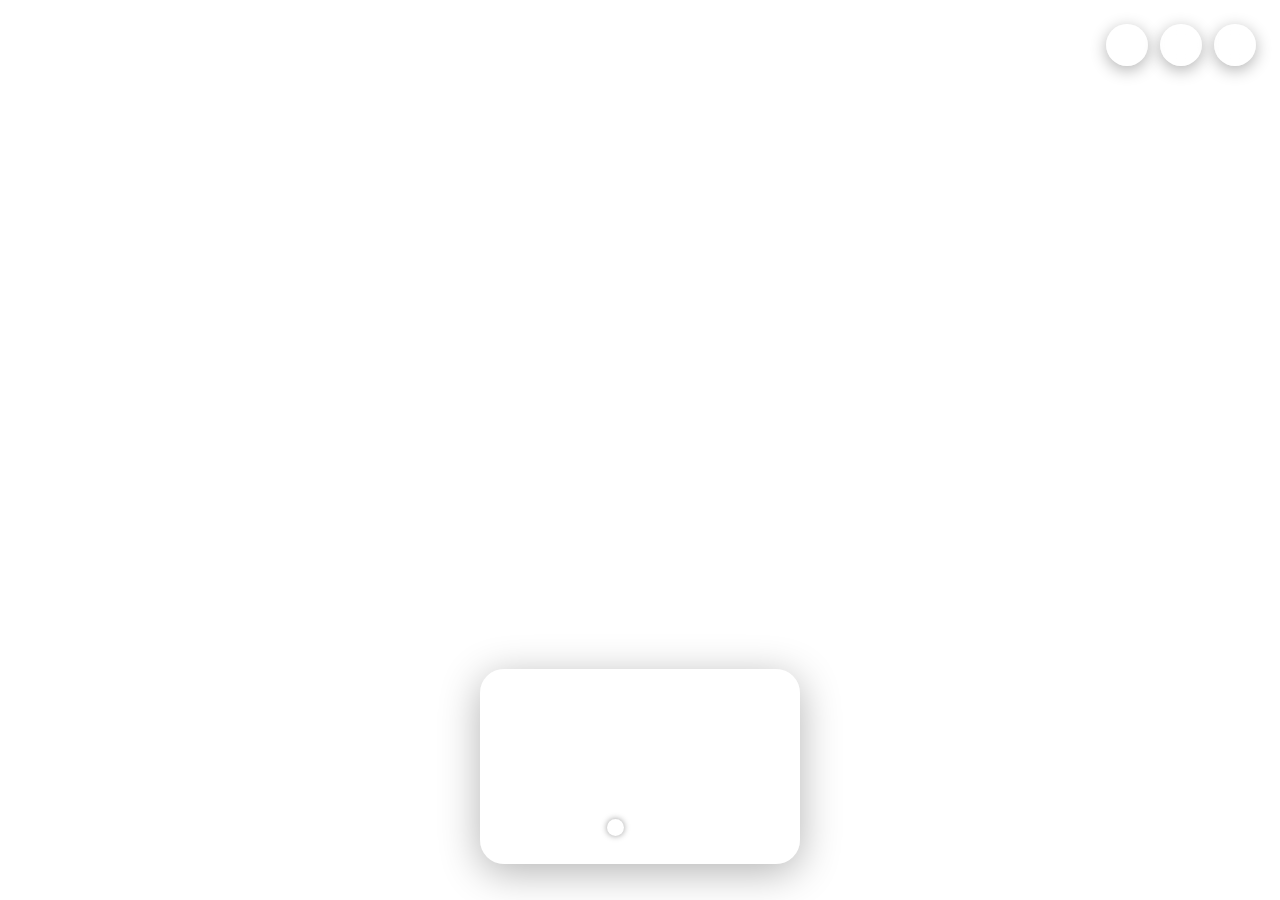
==== src/index.html @ 5fc1ec81 "feat: Adição do JS" ====
<!DOCTYPE html>
<html lang="pt-br">
<head>
    <meta charset="UTF-8">
    <meta name="viewport" content="width=device-width, initial-scale=1.0">
    <link rel="stylesheet" href="../src/style.css">
    <link rel="stylesheet" href="https://cdnjs.cloudflare.com/ajax/libs/font-awesome/6.5.0/css/all.min.css">
    <title>Solhaven</title>
</head>

<body>
    <video id="bg-video" autoplay loop muted playsinline>
        <source src="../src/assetts/background.mp4" type="video/mp4"/>
        Seu browser não suporta vídeo HTML5
    </video>

    <nav class="social-icons">
        <a href="#" target="_blank" aria-label="GitHub"><i class="fab fa-github"></i></a>
        <a href="#" target="_blank" aria-label="Linkedin"><i class="fab fa-linkedin"></i></a>
        <a href="#" target="_blank" aria-label="Instagram"><i class="fab fa-instagram"></i></a>
    </nav>

    <div class="player" id="player">

        <!-- Infos da música -->
        <div class="player__info">
            <p class="player__track">Solhaven</p>
            <p class="player__artist">Lo-Fi</p>
        </div>

        <!-- controles principais -->
        <div class="player__controls">
            <button id="btn-prev" aria-label="Musica Anterior"><i class="fas fa-backward"></i></button>
            <button id="btn-play" aria-label="Play / Pause"><i class="fas fa-play"></i></button>
            <button id="btn-next" aria-label="Proxima Musica"><i class="fas fa-forward"></i></button>
        </div>

        <!-- volume + opções -->
        <div class="player__extras">
            <input type="range" id="volume-slider" min="0" max="100" value="50" aria-label="Volume">
            <button id="btn-more" aria-label="Mais opções"><i class="fas fa-ellipsis-h"></i></button>
        </div>

        <!-- Painel de sons ambiente (começa oculto) -->
        <div class="player__ambient" id="ambient-panel" hidden>
            <button data-sound="none">🔇 Silêncio</button>
            <button data-sound="rain">🌧️ Chuva</button>
            <button data-sound="fire">🔥 Fogo</button>
        </div>

    </div>

    <!-- YouTube player invisível -->
    <div id="yt-player"></div>
    <script src="https://www.youtube.com/iframe_api"></script>
    <script src="../src/script.js"></script>
</body>
</html>
---- src/style.css ----
:root {
  --glass-bg:      rgba(255, 255, 255, 0.12);
  --glass-border:  rgba(255, 255, 255, 0.25);
  --glass-shadow:  rgba(0, 0, 0, 0.30);
  --glass-blur:    18px;
  --text-primary:  rgba(255, 255, 255, 0.95);
  --text-muted:    rgba(255, 255, 255, 0.55);
  --radius-pill:   999px;
  --radius-card:   24px;
  --transition:    0.25s ease;
}

*, *::before, *::after {
  margin: 0;
  padding: 0;
  box-sizing: border-box;
}

body {
  font-family: -apple-system, BlinkMacSystemFont, 'Segoe UI', sans-serif;
  overflow: hidden;
  width: 100vw;
  height: 100vh;
  color: var(--text-primary);
}

#bg-video {
  position: fixed;
  top: 0;
  left: 0;
  width: 100%;
  height: 100%;
  object-fit: cover;
  z-index: 0;
}

/* iframe do YouTube — invisível mas funcional */
#yt-player {
  position: fixed;
  bottom: 0;
  left: 0;
  width: 1px;
  height: 1px;
  opacity: 0;
  pointer-events: none;
  z-index: -1;
}

.social-icons {
  position: fixed;
  top: 24px;
  right: 24px;
  z-index: 10;
  display: flex;
  gap: 12px;
  align-items: center;
}

.social-icons a {
  display: flex;
  align-items: center;
  justify-content: center;
  width: 42px;
  height: 42px;
  border-radius: var(--radius-pill);
  background:              var(--glass-bg);
  border:                  1px solid var(--glass-border);
  backdrop-filter:         blur(var(--glass-blur));
  -webkit-backdrop-filter: blur(var(--glass-blur));
  box-shadow:              0 4px 16px var(--glass-shadow);
  color: var(--text-primary);
  text-decoration: none;
  font-size: 16px;
  transition: transform var(--transition), background var(--transition);
}

.social-icons a:hover {
  transform: scale(1.12);
  background: rgba(255, 255, 255, 0.22);
}

.player {
  position: fixed;
  bottom: 36px;
  left: 50%;
  transform: translateX(-50%);
  z-index: 10;
  background:              var(--glass-bg);
  border:                  1px solid var(--glass-border);
  backdrop-filter:         blur(var(--glass-blur)) saturate(1.8);
  -webkit-backdrop-filter: blur(var(--glass-blur)) saturate(1.8);
  box-shadow:              0 8px 40px var(--glass-shadow),
                           inset 0 1px 0 rgba(255,255,255,0.18);
  border-radius: var(--radius-card);
  display: flex;
  flex-direction: column;
  align-items: center;
  gap: 14px;
  padding: 20px 28px 18px;
  min-width: 320px;
}

.player__info {
  text-align: center;
  line-height: 1.3;
}

.player__track {
  font-size: 15px;
  font-weight: 600;
  letter-spacing: 0.01em;
}

.player__artist {
  font-size: 12px;
  color: var(--text-muted);
  margin-top: 2px;
}

.player__controls {
  display: flex;
  gap: 16px;
  align-items: center;
}

.player__controls button {
  background:              rgba(255, 255, 255, 0.15);
  border:                  1px solid var(--glass-border);
  backdrop-filter:         blur(8px);
  -webkit-backdrop-filter: blur(8px);
  border-radius: var(--radius-pill);
  color: var(--text-primary);
  cursor: pointer;
  transition: transform var(--transition), background var(--transition);
  width:  42px;
  height: 42px;
  font-size: 16px;
  display: flex;
  align-items: center;
  justify-content: center;
}

#btn-play {
  width:  54px;
  height: 54px;
  font-size: 20px;
  background: rgba(255, 255, 255, 0.22);
}

.player__controls button:hover {
  transform: scale(1.1);
  background: rgba(255, 255, 255, 0.28);
}

.player__controls button:active {
  transform: scale(0.95);
}

.player__extras {
  display: flex;
  align-items: center;
  gap: 14px;
  width: 100%;
}

#volume-slider {
  flex: 1;
  -webkit-appearance: none;
  appearance: none;
  height: 4px;
  border-radius: var(--radius-pill);
  background: rgba(255, 255, 255, 0.25);
  outline: none;
  cursor: pointer;
}

#volume-slider::-webkit-slider-thumb {
  -webkit-appearance: none;
  width:  17px;
  height: 17px;
  border-radius: 50%;
  background: #fff;
  box-shadow: 0 0 6px rgba(0,0,0,0.4);
  cursor: grab;
}

#volume-slider::-moz-range-thumb {
  width:  14px;
  height: 14px;
  border: none;
  border-radius: 50%;
  background: #fff;
  cursor: grab;
}

#btn-more {
  background: rgba(255, 255, 255, 0.15);
  border:     1px solid var(--glass-border);
  border-radius: var(--radius-pill);
  color: var(--text-primary);
  width:  36px;
  height: 36px;
  font-size: 20px;
  display: flex;
  align-items: center;
  justify-content: center;
  cursor: pointer;
  transition: transform var(--transition), background var(--transition);
  flex-shrink: 0;
}

#btn-more:hover {
  transform: scale(1.1);
  background: rgba(255, 255, 255, 0.26);
}

.player__ambient {
  display: flex;
  gap: 10px;
  flex-wrap: wrap;
  justify-content: center;
  width: 100%;
  padding-top: 4px;
  border-top: 1px solid rgba(255,255,255,0.12);
}

.player__ambient button {
  background: rgba(255, 255, 255, 0.12);
  border:     1px solid var(--glass-border);
  border-radius: var(--radius-pill);
  color: var(--text-primary);
  padding: 6px 14px;
  font-size: 13px;
  cursor: pointer;
  transition: background var(--transition), transform var(--transition);
}

.player__ambient button:hover {
  background: rgba(255, 255, 255, 0.24);
  transform: scale(1.05);
}

.player__ambient button.active {
  background: rgba(255, 255, 255, 0.35);
  font-weight: 600;
}

[hidden] {
  display: none !important;
}
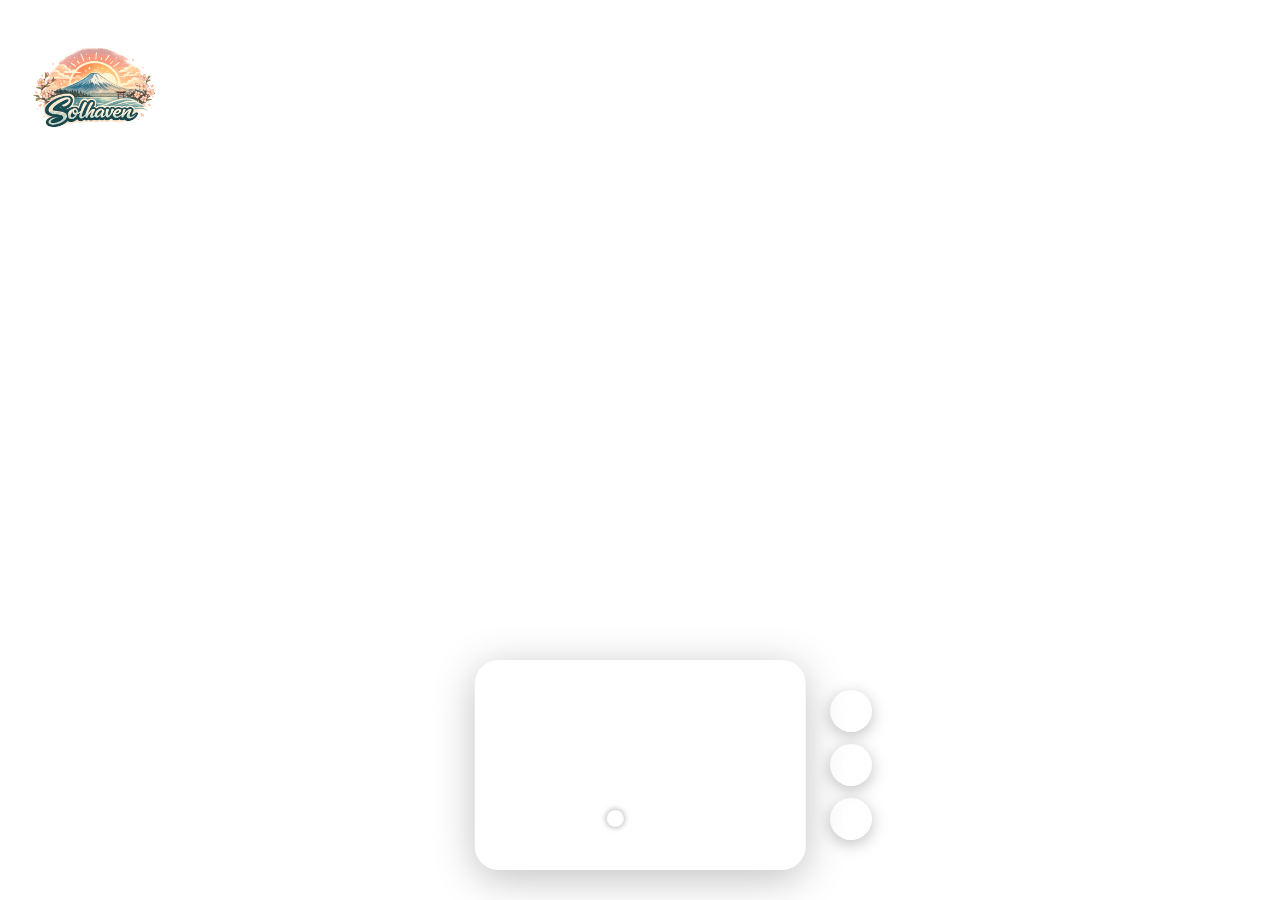
==== commit 2bef7646: "Fix: Correções de Design e scripts" ====
--- a/src/index.html
+++ b/src/index.html
@@ -4,6 +4,7 @@
     <meta charset="UTF-8">
     <meta name="viewport" content="width=device-width, initial-scale=1.0">
     <link rel="stylesheet" href="../src/style.css">
+    <link rel="icon" type="image/png" href="/src/assetts/Solhaven.png">
     <link rel="stylesheet" href="https://cdnjs.cloudflare.com/ajax/libs/font-awesome/6.5.0/css/all.min.css">
     <title>Solhaven</title>
 </head>
@@ -14,43 +15,40 @@
         Seu browser não suporta vídeo HTML5
     </video>
 
+    <img src="./assetts/Solhaven.png" alt="Solhaven Logo" class="logo">
+
     <nav class="social-icons">
-        <a href="#" target="_blank" aria-label="GitHub"><i class="fab fa-github"></i></a>
-        <a href="#" target="_blank" aria-label="Linkedin"><i class="fab fa-linkedin"></i></a>
-        <a href="#" target="_blank" aria-label="Instagram"><i class="fab fa-instagram"></i></a>
+        <a href="https://www.instagram.com/viniipp" target="_blank" aria-label="Instagram"><i class="fab fa-instagram"></i></a>
+        <a href="https://www.linkedin.com/in/vinicius-pereira-polli17" target="_blank" aria-label="Linkedin"><i class="fab fa-linkedin"></i></a>
+        <a href="https://github.com/ViniiPP" target="_blank" aria-label="GitHub"><i class="fab fa-github"></i></a>
     </nav>
 
     <div class="player" id="player">
 
-        <!-- Infos da música -->
         <div class="player__info">
             <p class="player__track">Solhaven</p>
             <p class="player__artist">Lo-Fi</p>
         </div>
 
-        <!-- controles principais -->
         <div class="player__controls">
             <button id="btn-prev" aria-label="Musica Anterior"><i class="fas fa-backward"></i></button>
             <button id="btn-play" aria-label="Play / Pause"><i class="fas fa-play"></i></button>
             <button id="btn-next" aria-label="Proxima Musica"><i class="fas fa-forward"></i></button>
         </div>
 
-        <!-- volume + opções -->
         <div class="player__extras">
             <input type="range" id="volume-slider" min="0" max="100" value="50" aria-label="Volume">
             <button id="btn-more" aria-label="Mais opções"><i class="fas fa-ellipsis-h"></i></button>
         </div>
 
-        <!-- Painel de sons ambiente (começa oculto) -->
-        <div class="player__ambient" id="ambient-panel" hidden>
-            <button data-sound="none">🔇 Silêncio</button>
-            <button data-sound="rain">🌧️ Chuva</button>
-            <button data-sound="fire">🔥 Fogo</button>
+        <div class="player__ambient" id="ambient-panel">
+            <button data-sound="none"><i class="fas fa-volume-mute"></i> Silêncio</button>
+            <button data-sound="rain"><i class="fas fa-cloud-rain"></i> Chuva</button>
+            <button data-sound="fire"><i class="fas fa-fire"></i> Fogo</button>
         </div>
 
     </div>
 
-    <!-- YouTube player invisível -->
     <div id="yt-player"></div>
     <script src="https://www.youtube.com/iframe_api"></script>
     <script src="../src/script.js"></script>
--- a/src/style.css
+++ b/src/style.css
@@ -1,8 +1,8 @@
 :root {
-  --glass-bg:      rgba(255, 255, 255, 0.12);
-  --glass-border:  rgba(255, 255, 255, 0.25);
-  --glass-shadow:  rgba(0, 0, 0, 0.30);
-  --glass-blur:    18px;
+  --glass-bg:      rgba(255, 255, 255, 0.05);
+  --glass-border:  rgba(255, 255, 255, 0.20);
+  --glass-shadow:  rgba(0, 0, 0, 0.25);
+  --glass-blur:    10px; 
   --text-primary:  rgba(255, 255, 255, 0.95);
   --text-muted:    rgba(255, 255, 255, 0.55);
   --radius-pill:   999px;
@@ -34,24 +34,34 @@
   z-index: 0;
 }
 
-/* iframe do YouTube — invisível mas funcional */
+.logo {
+  position: fixed;
+  top: 24px;
+  left: 24px;
+  width: 140px; 
+  height: auto;
+  z-index: 10;
+}
+
+/* iframe do YouTube: invisível mas funcional */
 #yt-player {
   position: fixed;
-  bottom: 0;
-  left: 0;
-  width: 1px;
-  height: 1px;
-  opacity: 0;
+  top: -9999px;
+  left: -9999px; 
+  width: 250px;
+  height: 250px;
   pointer-events: none;
   z-index: -1;
 }
 
 .social-icons {
   position: fixed;
-  top: 24px;
-  right: 24px;
+  bottom: 60px;
+  left: 50%;
+  margin-left: 190px; 
   z-index: 10;
   display: flex;
+  flex-direction: column; 
   gap: 12px;
   align-items: center;
 }
@@ -81,7 +91,7 @@
 
 .player {
   position: fixed;
-  bottom: 36px;
+  bottom: 30px;
   left: 50%;
   transform: translateX(-50%);
   z-index: 10;
@@ -214,13 +224,27 @@
   background: rgba(255, 255, 255, 0.26);
 }
 
+/* Painel de sons ambiente */
 .player__ambient {
   display: flex;
   gap: 10px;
   flex-wrap: wrap;
   justify-content: center;
   width: 100%;
-  padding-top: 4px;
+  max-height: 0;
+  opacity: 0;
+  overflow: hidden;
+  padding-top: 0;
+  margin-top: 0;
+  border-top: 1px solid transparent;
+  transition: all 0.4s cubic-bezier(0.4, 0, 0.2, 1);
+}
+
+.player__ambient.show {
+  max-height: 100px;
+  opacity: 1;
+  padding-top: 14px;
+  margin-top: 4px;
   border-top: 1px solid rgba(255,255,255,0.12);
 }
 
@@ -241,10 +265,6 @@
 }
 
 .player__ambient button.active {
-  background: rgba(255, 255, 255, 0.35);
-  font-weight: 600;
-}
-
-[hidden] {
-  display: none !important;
+  background: rgba(255, 255, 255, 0.40);
+  box-shadow: 0 0 10px rgba(255, 255, 255, 0.25);
 }
